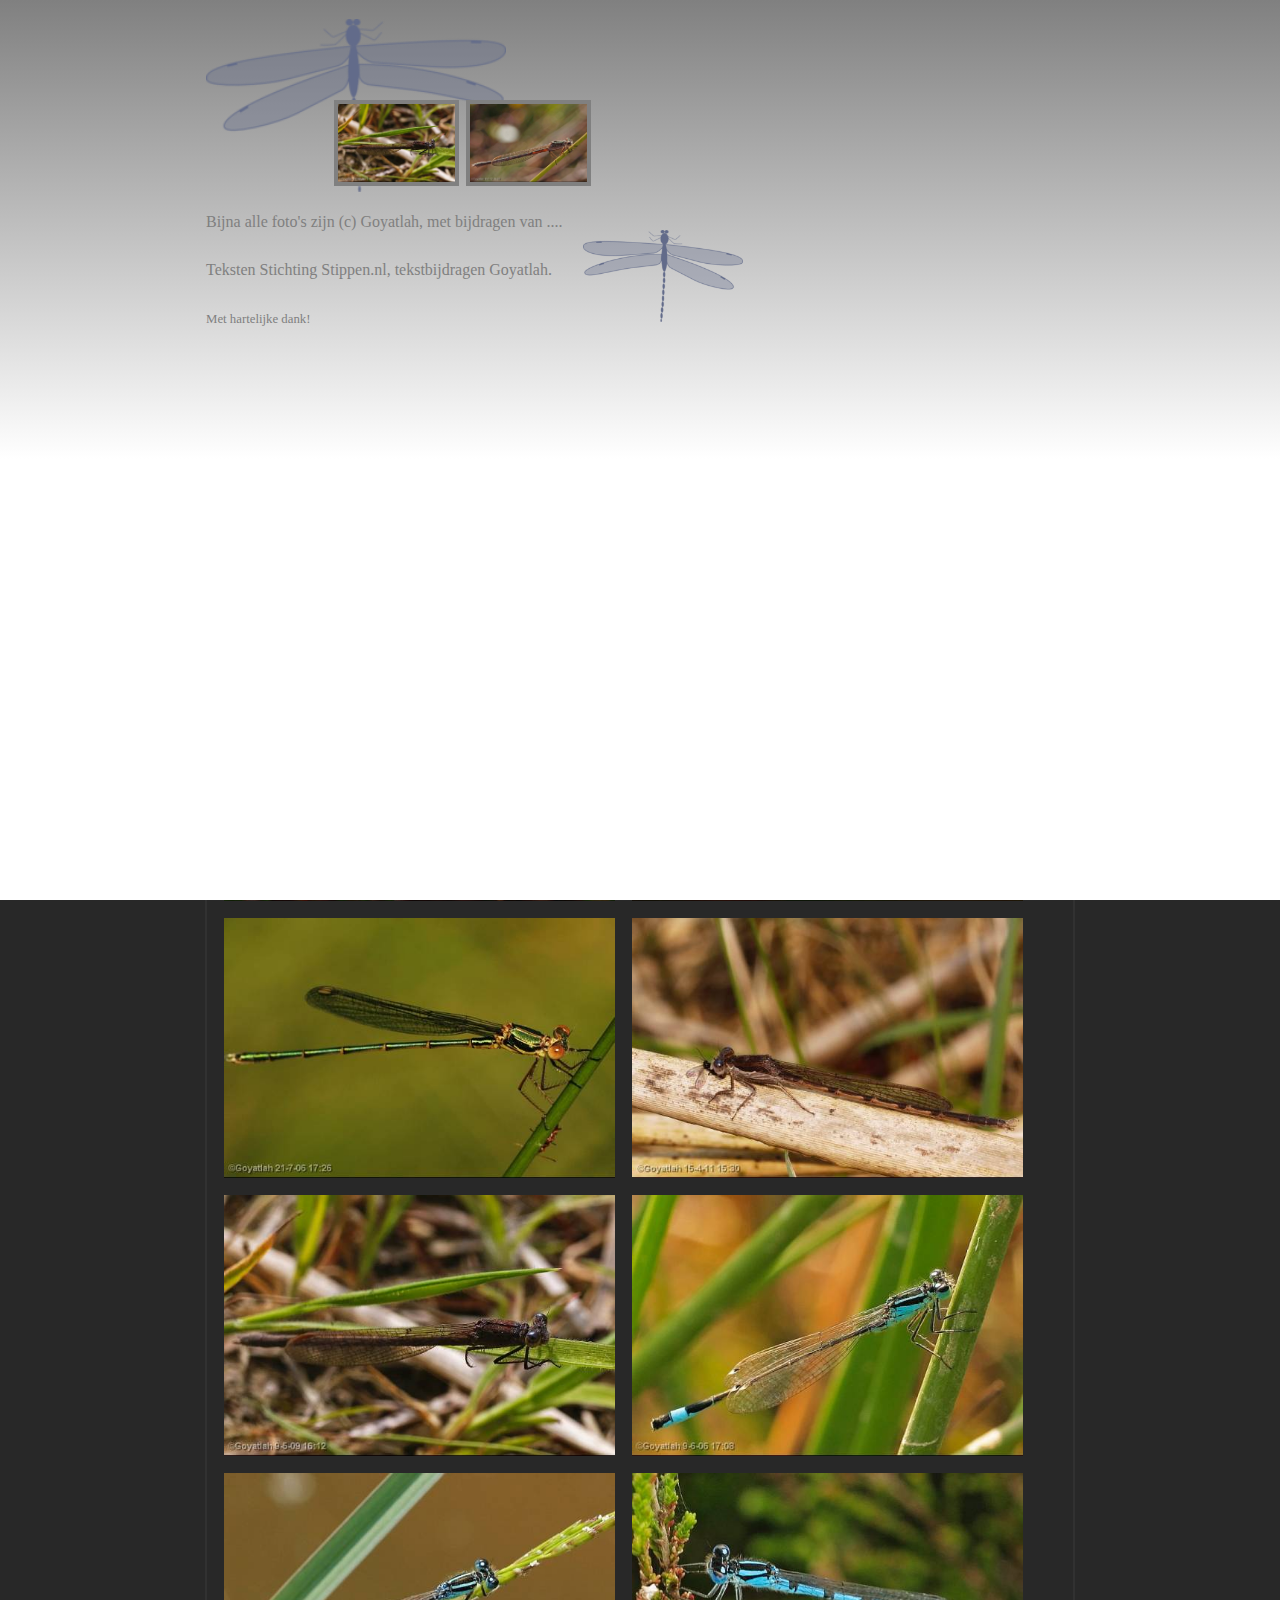
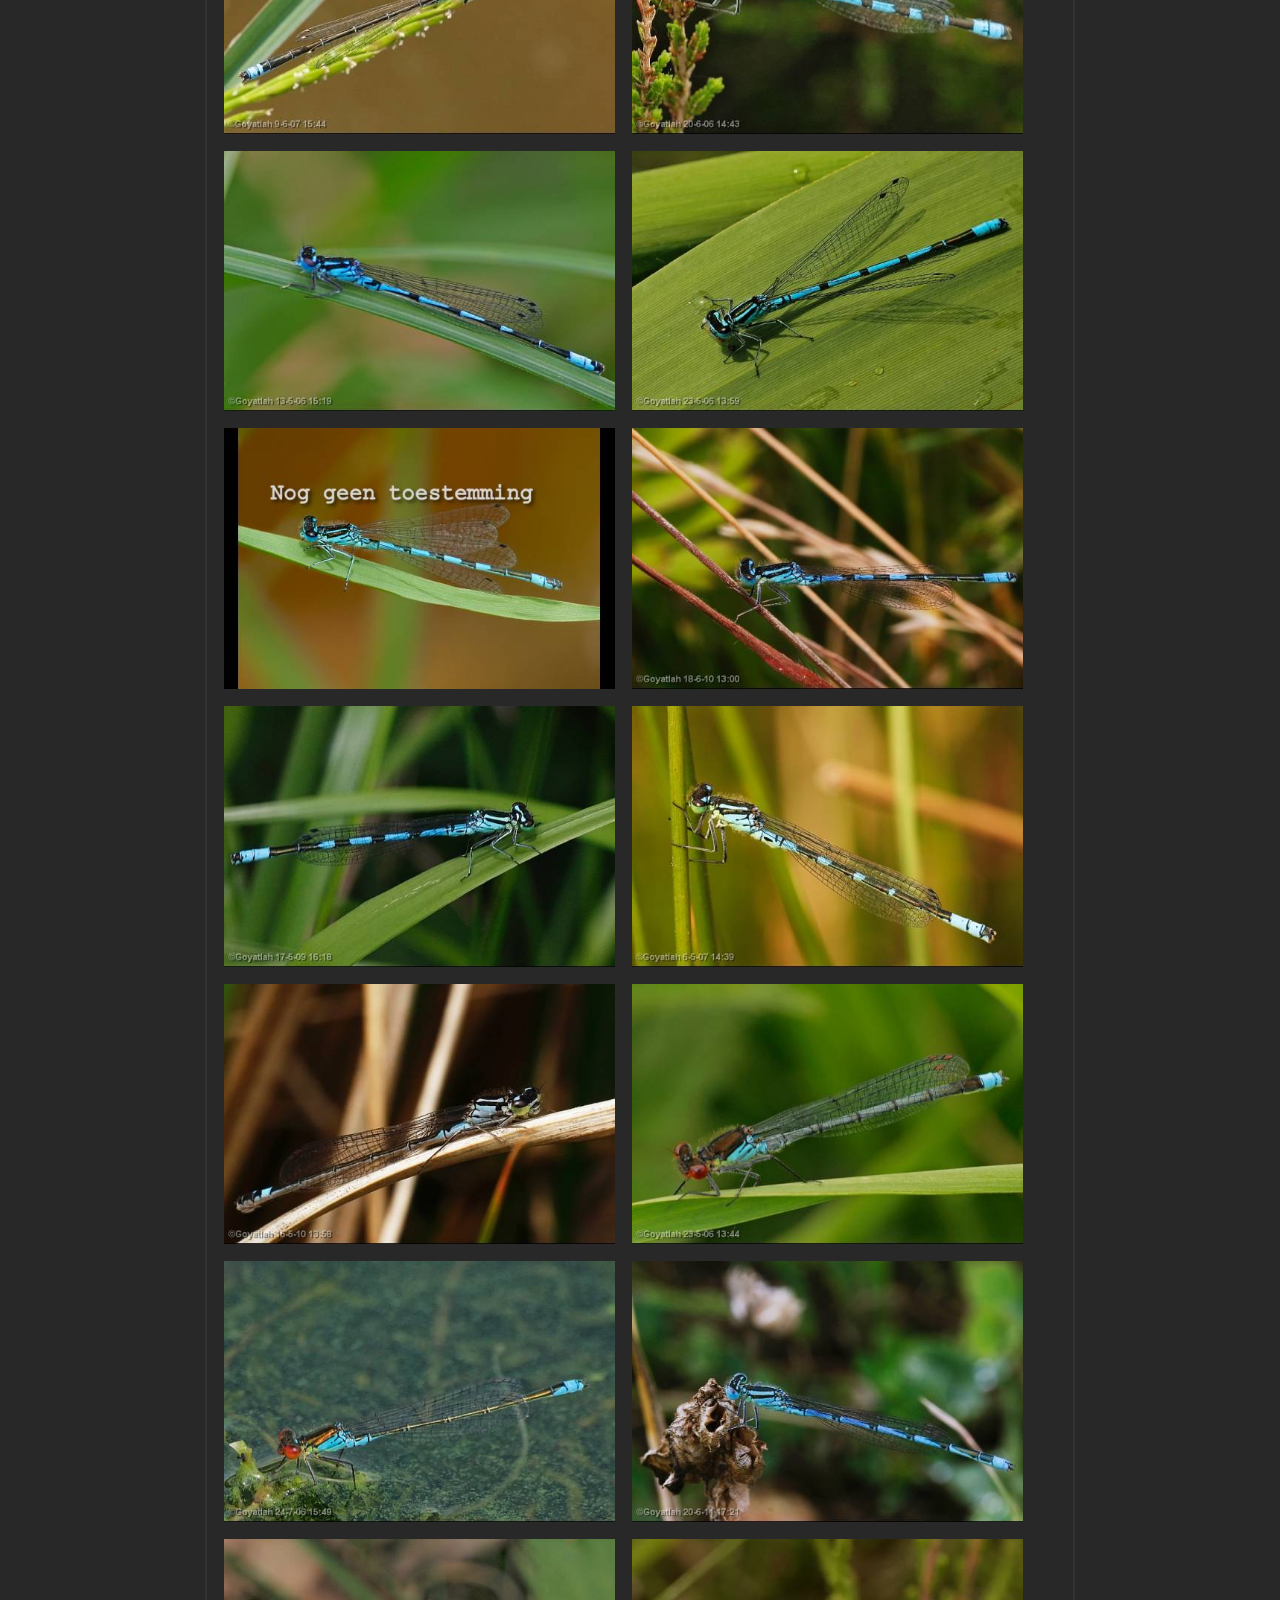
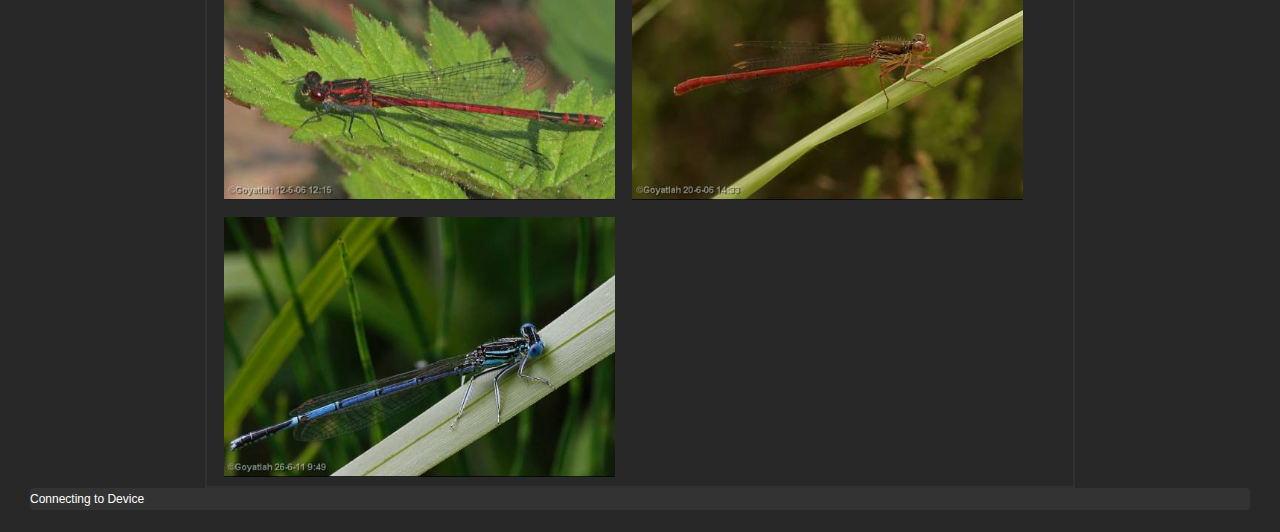
==== platforms/browser/www/index.html @ ae899f51 "Initial commit" ====
<!DOCTYPE html>
<html>
   <head>
      <meta charset="utf-8" />
      <meta name="format-detection" content="telephone=no" />
      <meta name="msapplication-tap-highlight" content="no" />
      <meta name="viewport" content="user-scalable=no, initial-scale=1, maximum-scale=1, minimum-scale=1, width=device-width" />
      <!-- This is a wide open CSP declaration. To lock this down for production, see below. -->
      <!--meta http-equiv="Content-Security-Policy" content="default-src * 'unsafe-inline'; style-src 'self' 'unsafe-inline'; media-src *" / -->
      <meta http-equiv="Content-Security-Policy" content="default-src * 'unsafe-inline' gap: ws: https://ssl.gstatic.com;style-src 'self' 'unsafe-inline' data: blob:;media-src *;img-src * 'self' data: content:;script-src * 'unsafe-inline' 'unsafe-eval' data: blob:;">
      <!-- Good default declaration:
         * gap: is required only on iOS (when using UIWebView) and is needed for JS->native communication
         * https://ssl.gstatic.com is required only on Android and is needed for TalkBack to function properly
         * Disables use of eval() and inline scripts in order to mitigate risk of XSS vulnerabilities. To change this:
             * Enable inline JS: add 'unsafe-inline' to default-src
             * Enable eval(): add 'unsafe-eval' to default-src
         * Create your own at http://cspisawesome.com
         -->
      <!-- <meta http-equiv="Content-Security-Policy" content="default-src 'self' data: gap: 'unsafe-inline' https://ssl.gstatic.com; style-src 'self' 'unsafe-inline'; media-src *" /> -->
      <link rel="stylesheet" type="text/css" href="css/index.css" />
      <link rel="stylesheet" type="text/css" href="css/W3.css" />
      <script type="text/javascript" src="js/datajuffer.js"></script>
      <title>Libellen 1: waterjuffers</title>
      <style>
         .centered {
         position: fixed;
         top: 50%;
         left: 50%;
         transform: translate(-50%, -50%);
         }
         .footer {
         position: fixed;
         left: 0;
         bottom: 0;
         width: 100%;
         background-color: gray;
         color: white;
         text-align: center;
         }
         .tekst {
         font-family: georgia;
         font-size : 10pt;
         font-variant: normal;
         text-transform: none;
         }
         .3IMG {max-width:300px;}
         .splash {
         background-color:gray;
         background-image:linear-gradient(top, gray 0%, white 100%);
         background-image:-webkit-linear-gradient(top, gray 0%, white 100%);
         background-image:-ms-linear-gradient(top, gray 0%, white 100%);
         background-image:-webkit-gradient(
         linear,
         left top,
         left bottom,
         color-stop(0, gray),
         color-stop(0.51, white)
         );
         background-attachment:fixed;
         }
         .somestyle1 {
         background-color:gray;
         background-image:linear-gradient(top, black 0%, white 30%);
         background-image:-webkit-linear-gradient(top, black 0%, white 30%);
         background-image:-ms-linear-gradient(top, black 0%, white 30%);
         background-image:-webkit-gradient(
         linear,
         left top,
         left bottom,
         color-stop(0, #303030),
         color-stop(0.96, gray)
         );
         }
         //IMG {max-width:255px;}
         //BODY {background-color:#606060!important; }
		 .w3-container {padding-bottom:4px;}
		 .tekst1 {font-size:160%}
		 .tekst2 {font-size:140%}
		 .naam {font-size:120%}
		 .w3-light-blue { background-color: #777777!important; }
		 .w3-pale-red { background-color: #999999!important; }

      </style>
      <!-- ============================================================================================== -->
      <script type="text/javascript">
         <!--
         
         //aantal fotos =
         
         var tal=26 ;
         
         
  var thearray=[];  //herhaald in showar()
  for (a=1;a<tal;a++) {
				 thearray.push(a);
			 }
         
         var s1=0,s2=0;s3=0;s4=0;
		 var p1=0;p2=0;p3=0;p4=0;p5=0;p6=0;p7=0;
         
         var side=1;
         var cur=0;


		    var soortjufb=[];
			var soortjuft=[];


// waar begint een soort en hoeveel zijn er:			
soortjufb[1]=12;soortjuft[1]=9;  //blauw
soortjufb[2]=3;soortjuft[2]=5;   //pantser
soortjufb[3]=23;soortjuft[3]=2;   //rood
soortjufb[4]=10;soortjuft[4]=2;   //gras
soortjufb[5]=25;soortjuft[5]=1;  //breed
soortjufb[6]=1;soortjuft[6]=2;    //beek
soortjufb[7]=8;soortjuft[7]=2;   //winter
soortjufb[8]=20;soortjuft[8]=2;  //roodoog

//biotopen:
var bios=[];
bios[1]=[4,5,6]
bios[2]=[1,5,7]
bios[3]=[11,12,13,14,15,16]

/*
var bionaam=[];
bionaam[1]="Beken en Rivieren"
bionaam[2]="Plassen, Poelen, Vijvers, Meren"
bionaam[3]="Vennen, Hoogveen"
*/
/*
var biotekst=[];
biotekst[1]="Langzaam of snelstromend water, rivieren, beken<br>Natuurlijke stromende wateren hebben in bochten stukken met langzamer en sneller stromend water. Vooral in die bochten vindt u deze soorten. "
biotekst[2]="Stilstaand water, diepe meren of tijdelijke plassen. Verschillende soorten oeverbegroeing, dat alles betaalt mede welke soorten u aantreft."
biotekst[3]="In de zure wateren in vennen van het hoogveen, nog op weinige plekken in Nederland te vinden, komen een aantal daardoor voor ons zeldzame juffers voor."
*/

function y2k(number) { return (number < 1000) ? number + 1900 : number; }

function getWeek(year,month,day) {
    var when = new Date(year,month,day);
    var newYear = new Date(year,0,1);
    var offset = 7 + 1 - newYear.getDay();
    if (offset == 8) offset = 1;
    var daynum = ((Date.UTC(y2k(year),when.getMonth(),when.getDate(),0,0,0) - Date.UTC(y2k(year),0,1,0,0,0)) /1000/60/60/24) + 1;
    var weeknum = Math.floor((daynum-offset+7)/7);
    if (weeknum == 0) {
        year--;
        var prevNewYear = new Date(year,0,1);
        var prevOffset = 7 + 1 - prevNewYear.getDay();
        if (prevOffset == 2 || prevOffset == 8) weeknum = 53; else weeknum = 52;
    }
    return weeknum;
}

var now = new Date();
var wn= getWeek(y2k(now.getYear()),now.getMonth(),now.getDate());
var wn1=wn;
         
         function flip() {
         	//document.getElementById('hier').innerHTML=side
         	
         	if (side==1) {plus="b"} else {plus=""}
         		for (i=1;i<tal ;i++ )
         		{
         				f=juffers[i].foto;
         				//f=i;
         				document.getElementById('img'+i).src="img/waterjufferstbgroot"+plus+f+".jpg"; 
         			
         		}
         		document.getElementById('icon').src="img/duck"+plus+".png"
         
         	
         	document.getElementById('knop1').focus();
			if (side==0) {document.getElementById('knopw').innerHTML="M / v "}
			else {document.getElementById('knopw').innerHTML="m / V "}
         	if (side==1) {side=0} else {side=1}
			
         	}
         
         
         	
         // Script to open and close sidebar
         function w3_open() {
             document.getElementById("mySidebar").style.display = "block";
             document.getElementById("myOverlay").style.display = "block";
         	s4=1;
         	
         }
          
         function w3_close() {
             document.getElementById("mySidebar").style.display = "none";
             document.getElementById("myOverlay").style.display = "none";
         	s4=0;
         }

		 function closeall() {
			 closeme(1)
			 closeme(2)
			 closeme(3)
			 w3_close()
			 document.getElementById('newpage3').style.display='none'
			 document.getElementById('newpage2').style.display='none'
			 document.getElementById('newpage1').style.display='none'
			 thearray=[];
			 for (a=1;a<tal;a++) {
				 thearray.push(a);
			 }

		 }
         
         function previous() {
         	a=cur-1
         	
         	if (a>-1) 	{show(a)}
			//document.getElementById('knop').focus();

         }
         function next() {
         	a=cur+1
         	
         	if (a<(thearray.length)) 	{show(a)}
			//document.getElementById('knop').focus();

         }
         
         function MorV(a,b) {
         	n=juffers[a].MV;
         	if (n=="V") {
         		if (b=="b") 
         		{return ("&female;");}
         		else
         		{return ("&male;");}
         	}
         	if (n=="MV") {
         		if (b=="b") 
         		{return ("&male;&&female;");}
         		else
         		{return ("&male;");}
         	}
         	return (" ");
         
         }
         function preshow(a) {
			 //document.getElementById('newpage3').style.display='none'
			 //document.getElementById('newpage2').style.display='none'
			 //document.getElementById('newpage1').style.display='none'
			 //alert (a.alt)
			 for (i=0;i<thearray.length;i++) {
				 if (thearray[i]==a.alt) {
					 found=i;
				 }
			 }
			
			 show(found);
		 }

		 function showar(a) {
			 thearray=[];
			 for (i=1;i<tal;i++) {
				 thearray.push(i);
			 }
			 show (a-1)
		 }
         function show(b) {
         			cur=b;
					a=thearray[b];
					tala=thearray.length;
         			if (side==1) {plus=""} else {plus="b"}
         			f=juffers[a].foto;
         			//f=a;
         			document.getElementById('foto').src="img/waterjufferstbgroot"+plus+f+".jpg";
         			document.getElementById('flip').style.visibility='visible';
         			document.getElementById('naam').innerHTML=juffers[a].naam;
         			document.getElementById('extranaam').innerHTML=juffers[a].extranaam;
         			document.getElementById('familie').innerHTML=juffers[a].familie;
         			document.getElementById('tekst').innerHTML=juffers[a].tekst;
					document.getElementById('achterlijf').style.display='none'

					//document.getElementById('naam').innerHTML += thearray + " -- " + cur

					var bio="";
					if (juffers[a].biotoop.indexOf("A")>-1) bio +=", vijver, poel, meer ";
         			if (juffers[a].biotoop.indexOf("B")>-1) bio +=", rivier ";
					if (juffers[a].biotoop.indexOf("C")>-1) bio +=", beek ";
					if (juffers[a].biotoop.indexOf("D")>-1) bio +=", ven, veen ";
					if (juffers[a].biotoop.indexOf("E")>-1) bio +=", open water ";
					if (juffers[a].biotoop.indexOf("F")>-1) bio +=", drijvende bladeren ";
					if (juffers[a].biotoop.indexOf("G")>-1) bio +=", riet, biezen ";
					if (juffers[a].biotoop.indexOf("H")>-1) bio +=", ondergelopen vegetatie ";
					if (juffers[a].biotoop.indexOf("I")>-1) bio +=", moeras ";
					if (juffers[a].biotoop.indexOf("J")>-1) bio +=", veenmoeras ";

					if (bio.charAt(0) == ',') bio=bio.substr(1)
					bio= "Habitat: " + bio;

					document.getElementById('biotoop').innerHTML=bio;

					if (juffers[a].familie.indexOf("Waterjuffers")>-1) {
						document.getElementById('achterlijf').style.display='block'
					}
         
         			document.getElementById('copy').innerHTML="";
         			xr=juffers[a].copyright1;
         			document.getElementById("sex").innerHTML=MorV(a,plus);
         			
         			 if (plus=="b") {xr=juffers[a].copright2;}
         
         			if (xr) {document.getElementById('copy').innerHTML="foto &copy; "+xr;}
         
         
         			document.getElementById('extratekst').innerHTML=juffers[a].extratekst;
         			//document.getElementById('next').setAttribute('style', 'color:black !important');
         			//document.getElementById('previous').setAttribute('style', 'color:black !important');
					document.getElementById('next').disabled=false;
         			document.getElementById('previous').disabled=false;

         			if (b==(tala-1)) {
         				//document.getElementById('next').setAttribute('style', 'color:#e0e0e0 !important');
						document.getElementById('next').setAttribute('disabled', 'true');
         			}
         			if (b==0) {
         				//document.getElementById('previous').setAttribute('style', 'color:#e0e0e0 !important');
						document.getElementById('previous').setAttribute('disabled', 'true');
         			}
         
         			document.getElementById('id01').style.display='block'
         			document.getElementById('knop').focus();



					//--- canvas
					w0=(juffers[a].vanweek - 13) * 4
					
					w1=(juffers[a].totweek - 13) * 4

					//document.getElementById('naam').innerHTML=juffers[a].naam+" / " + juffers[a].vanweek + " - " + juffers[a].totweek
					
					l2=w1-w0
					c2 = (l2/2) +w0

					l3=l2-((l2/100)*50)  //l3=l2-50%

					var c = document.getElementById("myCanvas");
					var ctx = c.getContext("2d");
					ctx.clearRect(0, 0, 144,14);


					

					var grd = ctx.createRadialGradient(c2,7,1,c2,7,l3);
					grd.addColorStop(0,"green");
					grd.addColorStop(1,"white");

					
					//ctx.fillStyle='blue'

					//ctx.fillRect(w0,0,l2,7);
					ctx.fillStyle=grd
					ctx.fillRect(w0,1,l2,12);

					ctx.fillStyle='black'

					
					var m="MAMJJASON";
					o=0
					for (i=4;i<144;i+=16) {
						x=m[o];
						o++;
						
					ctx.fillText(x,i,10);	

					}

					//----
         			s1=1;
         }
         
         function flipme() {
         			b=cur
					a=thearray[b]
         			flip();
         			f=juffers[a].foto;
         			//f=a;
         			if (side==1) {plus=""} else {plus="b"}
         			document.getElementById('foto').src="img/waterjufferstbgroot"+plus+f+".jpg";
         			
         			document.getElementById('copy').innerHTML="";
         			x=juffers[a].copyright1;
         			document.getElementById("sex").innerHTML=MorV(a,plus);
         			if (plus=="b") {x=juffers[a].copright2;}
         			if (x) {document.getElementById('copy').innerHTML="foto &copy; "+x;}
					if (side==1) {document.getElementById('flip').innerHTML="M / v "}
					else {document.getElementById('flip').innerHTML="m / V "}
         			document.getElementById('knop').focus();
         }
         function splashme() {
         
         
         
         
         	x=document.getElementById('splash');
         	// Code for Chrome, Safari and Opera
         	//x.addEventListener("webkitAnimationStart", myStartFunction);
         	//x.addEventListener("webkitAnimationEnd", myEndFunction);
         
         // Standard syntax
         	//x.addEventListener("animationstart", myStartFunction);
         	//x.addEventListener("animationend", myEndFunction);
         	x.style.display='block';
         	s5=1;
         	window.setTimeout(closeSplash, 4000);
         	//
         
         //document.getElementById('hier').innerHTML=document.getElementById('splash').getAttribute("display");
         
         
         	//
         }
         
         function myEndFunction() {
         document.getElementById('body').style.opacity=1;
         }
         function myStartFunction() {
         document.getElementById('body').style.opacity=0.85;
         }
         
		 function openswitch(a) {
			 document.getElementById('newpage1').style.display='none';p1=0;
			 document.getElementById('newpage2').style.display='none';p2=0;
			 if (a==1) {document.getElementById('newpage1').style.display='block';p1=1;}
			 if (a==2) {document.getElementById('newpage2').style.display='block';p2=1;}

		 }
         function openme(a) {
			 p=a-10;
         	if (a==1) {document.getElementById('id01').style.display='block';s1=1;}
         	if (a==2) {document.getElementById('id02').style.display='block';s2=1;}
         	if (a==3) {document.getElementById('id03').style.display='block';s3=1;}
         	if (a==5) {document.getElementById('splash').style.display='block';s5=1;}
			if (p==1) {document.getElementById('newpage1').style.display='block';p1=1;}
			if (p==2) {document.getElementById('newpage2').style.display='block';p2=1;}
			if (p==3) {document.getElementById('newpage3').style.display='block';p3=1;}
			if (p==4) {document.getElementById('newpage4').style.display='block';p4=1;}
			if (p==5) {document.getElementById('newpage5').style.display='block';p5=1;}
			if (p==6) {document.getElementById('newpage6').style.display='block';p6=1;}
			if (p==7) {document.getElementById('newpage7').style.display='block';p7=1;}
         	
         }
         function closeme(a) {
			 p=a-10;
         	if (a==1) {document.getElementById('id01').style.display='none';s1=0;}
         	if (a==2) {document.getElementById('id02').style.display='none';s2=0;}
         	if (a==3) {document.getElementById('id03').style.display='none';s3=0;}
         	if (a==5) {document.getElementById('splash').style.display='none';s5=0;}
         	if (p==1) {document.getElementById('newpage1').style.display='none';p1=0;}
			if (p==2) {document.getElementById('newpage2').style.display='none';p2=0;}
			if (p==3) {document.getElementById('newpage3').style.display='none';p3=0;}
			if (p==4) {document.getElementById('newpage4').style.display='none';p4=0;}
			if (p==5) {document.getElementById('newpage5').style.display='none';p5=0;}
			if (p==6) {document.getElementById('newpage6').style.display='none';p6=0;}
			if (p==7) {document.getElementById('newpage7').style.display='none';p7=0;}

         }
         function closeSplash() {
         	//alert('ja hoor');
         	document.getElementById('splash').style.display='none';
         	//document.getElementById('deviceready').style.display='none';
         	s5=0;
         }


		function saveMe(a) {
			localStorage.setItem('someSetting', a);
		}
		function showsoort(a) {
			thearray=[];
			//document.getElementById('newpage2').style.display='none';
			document.getElementById('titelS').innerHTML=groepen[a].naam //+ " nummer" + a + " beg "+soortjufb[a] + " tal "+ soortjuft[a];
			document.getElementById('tekstS').innerHTML=groepen[a].tekst
			document.getElementById('tekstS1').innerHTML=groepen[a].extratekst
			for (p=1;p<27;p++) {
				document.getElementById("plaatje"+p).src=""
				document.getElementById("plaatje"+p).style.visibility="hidden"
				document.getElementById("naam"+p).innerHTML=""
			}
			for (p=1;p<=soortjuft[a];p++) {
				n=p+soortjufb[a]-1;
				document.getElementById("plaatje"+p).style.visibility="visible"
				document.getElementById("plaatje"+p).src="img/waterjufferstbgroot"+n+".jpg"
				document.getElementById("plaatje"+p).alt=n;
				document.getElementById("naam"+p).innerHTML=juffers[n].naam
				thearray.push(n);
			}

			
			openme(13);


		}

		function doen1(item,index) {
				ind=index+1;
				document.getElementById("plaatje"+ind).style.visibility="visible"
				document.getElementById("plaatje"+ind).src="img/waterjufferstbgroot"+item+".jpg"
				document.getElementById("plaatje"+ind).alt=item;
				document.getElementById("naam"+ind).innerHTML=juffers[item].naam

		}

		function showbio(a) {
			thearray=[];
			if (a=='J') a='I'; //een moeras is een moeras
			//document.getElementById('newpage5').style.display='none';


			if (a=="A") {bionaam="Vijvers, Poelen, Meren";
						biotekst="Allerlei stilstaand water";
						biotekst1="";}
			if (a=="B") {bionaam="Rivieren";
						biotekst="Brede, langzaam stromende wateren";
						biotekst1="";}
			if (a=="C") {bionaam="Beken";
						biotekst="(Snel) stromende, smalle, ondiepe waters";
						biotekst1="";}
			if (a=="F") {bionaam="Drijvende bladeren";
						biotekst="Grote, drijvende planten op het water";
						biotekst1="";}
			if (a=="D") {bionaam="Vennen en venen";
						biotekst="Meer of minder zure waters";
						biotekst1="";}
			
			if (a=="G") {bionaam="Riet";
						biotekst="Oevers en wateren begroeid met riet of biezen";
						biotekst1="";}
			if (a=="H") {bionaam="Ondergelopen vegetatie";
						biotekst="Tijdelijk ondergelopen gebieden";
						biotekst1="";}
			if (a=="I") {bionaam="Moeras";
						biotekst="Zoet watermoerassen of zure veenmoerassen";
						biotekst1="";}


			document.getElementById('titelS').innerHTML=bionaam //+ " nummer" + a + " beg "+soortjufb[a] + " tal "+ soortjuft[a];
			document.getElementById('tekstS').innerHTML=biotekst
			document.getElementById('tekstS1').innerHTML=biotekst1
			for (p=1;p<27;p++) {
				document.getElementById("plaatje"+p).src=""
				document.getElementById("plaatje"+p).style.visibility="hidden"
				document.getElementById("naam"+p).innerHTML=""
			}
			p=1;
			for (i=1;i<25;i++) {
				if (juffers[i].biotoop.indexOf(a)>-1) {
					document.getElementById("plaatje"+p).style.visibility="visible"
					document.getElementById("plaatje"+p).src="img/waterjufferstbgroot"+i+".jpg"
					document.getElementById("plaatje"+p).alt=i;
						document.getElementById("naam"+p).innerHTML=juffers[i].naam
						thearray.push(i);
						p++;
						//if (p>10) p=10;
				}
			}

			

			//document.getElementById('newpage3').style.display='block';
			openme(13);

		}

		function showvlieg(a) {

			
			thearray=[];
			wn1=wn1+a;
			week=wn1;
			if (a==0) week=wn;

			document.getElementById('titelS').innerHTML="VLIEGTIJDEN";
			document.getElementById('tekstS').innerHTML="<h4>Welke juffers vliegen in week " + week +"?</h4><br>Vliegtijden kunnen enorm vari&euml;ren afhankelijk van het weer, dit zijn gemiddelden.";

			week1=week;
			week2=week;
			if (a==6) { //lente
				week1=9
				week2=21
				document.getElementById('tekstS').innerHTML="<h4>Welke juffers vliegen in de lente?</h4><br>Vliegtijden kunnen enorm vari&euml;ren afhankelijk van het weer, dit zijn gemiddelden.";
			}
			if (a==7) { //zomer
				week1=25
				week2=37
				document.getElementById('tekstS').innerHTML="<h4>Welke juffers vliegen in de zomer?</h4><br>Vliegtijden kunnen enorm vari&euml;ren afhankelijk van het weer, dit zijn gemiddelden.";
			}
			if (a==8) { //herfst
				week1=40
				week2=48
				document.getElementById('tekstS').innerHTML="<h4>Welke juffers vliegen in de herfst?</h4><br>Vliegtijden kunnen enorm vari&euml;ren afhankelijk van het weer, dit zijn gemiddelden.";
			}

			
			for (p=1;p<27;p++) {
				document.getElementById("plaatje"+p).src=""
				document.getElementById("plaatje"+p).style.visibility="hidden"
				document.getElementById("naam"+p).innerHTML=""
			}
			p=1;
			openme(13);
			p=1;
			for (i=1;i<25;i++) {
				//document.getElementById('titelS').innerHTML+=juffers[i].vanweek + "-" + p + "/"
				if (juffers[i].vanweek <= week2) {
					
					if (juffers[i].totweek >= week1) {
						document.getElementById("plaatje"+p).style.visibility="visible"
						document.getElementById("plaatje"+p).src="img/waterjufferstbgroot"+i+".jpg"
						document.getElementById("naam"+p).innerHTML=juffers[i].naam 
						document.getElementById("plaatje"+p).alt=i;
						thearray.push(i);
						p++;
						//if (p>10) p=10;

				}
			}

		}
		openme(13);
		}

         //-->
      </script>
   </head>
   <body id=body class="ww3-light-grey w3-content somestyle" style="max-width:1600px;background-color:#282828!important" onload=splashme()>
      <!-- Sidebar/menu -->
      <nav class="w3-sidebar w3-collapse w3-white w3-animate-left" style="z-index:3;width:300px;" id="mySidebar">
         <br>
         <div class="w3-container">
            <a href="#" onclick="w3_close()" style='text-decoration:none' class="w34-hide-large w3-right w3-large w3-padding w3-hover-grey" title="close menu"><img src="img/kruis.png" width="35" height="35" border="0" alt="">
            </a>
            <img src="img/duck.png" style="width:20%;" class="w3-round"><br><br>
            <h4><b>Stichting Stippen.nl</b></h4>
            
          
         <!--     -->

		<div class="w3-container" onclick=openme(2) >

		<button class="w3-button w3-white w3-border w3-border-red w3-round-large" style="width:230px">Over de App</button>


         </div>
		 



		<div class="w3-container" onclick=openme(11) >

		<button id=deze class="w3-button w3-white w3-border w3-border-red w3-round-large" style="width:230px">Hoofdindeling <input type=radio name=keus style='float:right' value="1" id=radio1 onclick=saveMe(1)></button>

         </div>
		 <div class="w3-container" onclick=openme(12) >

		<button class="w3-button w3-white w3-border w3-border-red w3-round-large" style="width:230px">Indeling als tekst <input type=radio name=keus style='float:right' value="2" id=radio2 onclick=saveMe(2)></button>


         </div>

		  <div class="w3-container" onclick=closeall() >

		<button class="w3-button w3-white w3-border w3-border-red w3-round-large" style="width:230px">Fotos van alle juffers <input type=radio name=keus style='float:right' value="3" id=radio3 onclick=saveMe(3)></button>


         </div>

		  <div class="w3-container" onclick=openme(14) >

		<button class="w3-button w3-white w3-border w3-border-red w3-round-large" style="width:230px">Achterlijftekening<br> Blauwe waterjuffers <input type=radio name=keus id=radio4 style='float:right' value="4" onclick=saveMe(4)></button>


         </div>

		 <div class="w3-container" onclick=openme(15)>

		<button class="w3-button w3-white w3-border w3-border-red w3-round-large" style="width:230px">Biotoop<br><small>Waar vind ik deze juffers</small><input type=radio name=keus id=radio4 style='float:right' value="5" onclick=saveMe(5)></button>


         </div>

		  <div class="w3-container" onclick=openme(16)>

		<button class="w3-button w3-white w3-border w3-border-red w3-round-large" style="width:230px">Vliegtijd<br><small>Wanneer vliegen deze juffers</small><input type=radio name=keus id=radio4 style='float:right' value="6" onclick=saveMe(6)></button>


         </div>


		 <div class="w3-container" onclick="window.plugins.socialsharing.share('Ik vond een leuke eenden- en ganzenapp, iets voor jou?', 'Eenden, ganzen en zwanen', 'http://www.stipnet.nl/apps/mallardhi.jpg', 'https://play.google.com/store/apps/details?id=nl.stippen.eendvogels')">
         <button class="w3-button w3-white w3-border w3-border-red w3-round-large" style="width:230px">Deel deze App</button>
		 </div><br>

         <br>
         <!--     -->
         <br>
		 <small><input type=radio checked=checked name=not> = Start de App op met deze pagina.<br><i> Wanneer u kort op het rondje klikt, zal deze app de volgende keer met de bijbehorende rubriek opstarten.</i></small>
         <i>
            <div id=version style='font-size:8pt;padding:10px;color:gray'></div>
         </i>
         <!-- div class="w3-bar-block">
            <a href="#portfolio" onclick="w3_close()" class="w3-bar-item w3-button w3-padding w3-text-teal">Vlinders in de Tuin</a> 
            
            <a href="#contact" onclick="w3_close()" class="w3-bar-item w3-button w3-padding w3-text-teal">CONTACT</a>
            </div -->
         <!-- div class="w3-panel w3-large">
            <i class="fa fa-facebook-official w3-hover-opacity"></i>
            <i class="fa fa-instagram w3-hover-opacity"></i>
            <i class="fa fa-snapchat w3-hover-opacity"></i>
            <i class="fa fa-pinterest-p w3-hover-opacity"></i>
            <i class="fa fa-twitter w3-hover-opacity"></i>
            <i class="fa fa-linkedin w3-hover-opacity"></i>
            </div -->
      </nav>
      <!-- Overlay effect when opening sidebar on small screens -->
      <div class="w3-overlay w34-hide-large w3-animate-opacity" onclick="w3_close()" style="cursor:pointer" title="close side menu" id="myOverlay"></div>
      <!-- !PAGE CONTENT! -->
      <div class="ww3-main" style="margin-left:auto;margin-right:auto;max-width:870px;border:2px solid #313131">
         <!-- Header -->
         <header id="portfolio">
            <a href="#" ><img id=icon src="img/duck.png" style="widtht:14%;max-width:60px;padding-right:10px;padding-top:12px" class="w3-circle w3-right sw3-margin w34-hide-large sw3-hover-opacity" style="box-shadow: 2px 2px 4px #000000;" onclick=flip()></a>
            <span class="w3-button w34-hide-large w3-xxlarge " onclick="w3_open()"> &equiv; <b id=hier style="font-size:12pt;color:#909090;font-family:'Arial Black', Gadget, serif">&nbsp;&nbsp;&nbsp;Libellen I: waterjuffers</b></span>
            <div class="w3-container">
               <b id=hier1></b>
               <!-- div class="w3-section w3-bottombar w3-padding-16">
                  <span class="w3-margin-right">Filter:</span> 
                  <button class="w3-button w3-black">ALL</button>
                  <button class="w3-button w3-white"><i class="fa fa-diamond w3-margin-right"></i>Design</button>
                  <button class="w3-button w3-white w3-hide-small"><i class="fa fa-photo w3-margin-right"></i>Photos</button>
                  <button class="w3-button w3-white w3-hide-small"><i class="fa fa-map-pin w3-margin-right"></i>Art</button>
                  </div -->
            </div>
         </header>
         <!-- First Photo Grid-->
         <div class="w3-row-padding" id="row1">
            <div class="w3-cell" style="float:left;width:48%;padding:1%">
               <img src="img/waterjufferstbgroot1.jpg" onclick="showar(1)" id="img1" style="width:100%">
            </div>
            <div class="w3-cell" style="float:left;width:48%;padding:1%">
               <img src="img/waterjufferstbgroot2.jpg" onclick="showar(2)" id="img2" style="width:100%">
            </div>
         </div>
         <div class="w3-row-padding" id="row2">
            <div class="w3-cell" style="float:left;width:48%;padding:1%">
               <img src="img/waterjufferstbgroot3.jpg" onclick="showar(3)" id="img3" style="width:100%">
            </div>
            <div class="w3-cell" style="float:left;width:48%;padding:1%">
               <img src="img/waterjufferstbgroot4.jpg" onclick="showar(4)" id="img4" style="width:100%">
            </div>
         </div>
         <div class="w3-row-padding" id="row3">
            <div class="w3-cell" style="float:left;width:48%;padding:1%">
               <img src="img/waterjufferstbgroot5.jpg" onclick="showar(5)" id="img5" style="width:100%">
            </div>
            <div class="w3-cell" style="float:left;width:48%;padding:1%">
               <img src="img/waterjufferstbgroot6.jpg" onclick="showar(6)" id="img6" style="width:100%">
            </div>
         </div>
         <div class="w3-row-padding" id="row3">
            <div class="w3-cell" style="float:left;width:48%;padding:1%">
               <img src="img/waterjufferstbgroot7.jpg" onclick="showar(7)" id="img7" style="width:100%">
            </div>
            <div class="w3-cell" style="float:left;width:48%;padding:1%">
               <img src="img/waterjufferstbgroot8.jpg" onclick="showar(8)" id="img8" style="width:100%">
            </div>
         </div>
         <div class="w3-row-padding" id="row4">
            <div class="w3-cell" style="float:left;width:48%;padding:1%">
               <img src="img/waterjufferstbgroot9.jpg" onclick="showar(9)" id="img9" style="width:100%">
            </div>
            <div class="w3-cell" style="float:left;width:48%;padding:1%">
               <img src="img/waterjufferstbgroot10.jpg" onclick="showar(10)" id="img10" style="width:100%">
            </div>
         </div>
         <div class="w3-row-padding" id="row5">
            <div class="w3-cell" style="float:left;width:48%;padding:1%">
               <img src="img/waterjufferstbgroot11.jpg" onclick="showar(11)" id="img11" style="width:100%">
            </div>
            <div class="w3-cell" style="float:left;width:48%;padding:1%">
               <img src="img/waterjufferstbgroot12.jpg" onclick="showar(12)" id="img12" style="width:100%">
            </div>
         </div>
         <div class="w3-row-padding" id="row6">
            <div class="w3-cell" style="float:left;width:48%;padding:1%">
               <img src="img/waterjufferstbgroot13.jpg" onclick="showar(13)" id="img13" style="width:100%">
            </div>
            <div class="w3-cell" style="float:left;width:48%;padding:1%">
               <img src="img/waterjufferstbgroot14.jpg" onclick="showar(14)" id="img14" style="width:100%">
            </div>
         </div>
         <div class="w3-row-padding" id="row7">
            <div class="w3-cell" style="float:left;width:48%;padding:1%">
               <img src="img/waterjufferstbgroot15.jpg" onclick="showar(15)" id="img15" style="width:100%">
            </div>
            <div class="w3-cell" style="float:left;width:48%;padding:1%">
               <img src="img/waterjufferstbgroot16.jpg" onclick="showar(16)" id="img16" style="width:100%">
            </div>
         </div>
         <div class="w3-row-padding" id="row8">
            <div class="w3-cell" style="float:left;width:48%;padding:1%">
               <img src="img/waterjufferstbgroot17.jpg" onclick="showar(17)" id="img17" style="width:100%">
            </div>
            <div class="w3-cell" style="float:left;width:48%;padding:1%">
               <img src="img/waterjufferstbgroot18.jpg" onclick="showar(18)" id="img18" style="width:100%">
            </div>
         </div>
         <div class="w3-row-padding" id="row9">
            <div class="w3-cell" style="float:left;width:48%;padding:1%">
               <img src="img/waterjufferstbgroot19.jpg" onclick="showar(19)" id="img19" style="width:100%">
            </div>
            <div class="w3-cell" style="float:left;width:48%;padding:1%">
               <img src="img/waterjufferstbgroot20.jpg" onclick="showar(20)" id="img20" style="width:100%">
            </div>
         </div>
         <div class="w3-row-padding" id="row10">
            <div class="w3-cell" style="float:left;width:48%;padding:1%">
               <img src="img/waterjufferstbgroot21.jpg" onclick="showar(21)" id="img21" style="width:100%">
            </div>
            <div class="w3-cell" style="float:left;width:48%;padding:1%">
               <img src="img/waterjufferstbgroot22.jpg" onclick="showar(22)" id="img22" style="width:100%">
            </div>
         </div>
         <div class="w3-row-padding" id="row11">
            <div class="w3-cell" style="float:left;width:48%;padding:1%">
               <img src="img/waterjufferstbgroot23.jpg" onclick="showar(23)" id="img23" style="width:100%">
            </div>
            <div class="w3-cell" style="float:left;width:48%;padding:1%">
               <img src="img/waterjufferstbgroot24.jpg" onclick="showar(24)" id="img24" style="width:100%">
            </div>
         </div>
         <div class="w3-row-padding" id="row12">
            <div class="w3-cell" style="float:left;width:48%;padding:1%">
               <img src="img/waterjufferstbgroot25.jpg" onclick="showar(25)" id="img25" style="width:100%">
            </div>
            <!-- div class="w3-cell" style="float:left;width:48%;padding:1%">
               <img src="img/blauwewaterjuffers1.jpg" onclick="showar(0)" id="img26" style="width:100%">
            </div -->
         </div>
      </div>
      <div class="happ">
         <div id="deviceready" class="blink">
            <p class="event listening">Connecting to Device</p>
            <p class="event received">&copy; stichting Stippen.nl</p>
         </div>
         <div><img></div>
      </div>
      <div class=footer style='opacity: 0.9;border-width:4px 0 0 0;border-style:solid;border-color: #767676'>
         <button id="knopw" onclick=flip() class="w3-btn w3-round-xlarge w3-border w3-gray " style='outline:none!important'>M / v</button>
         <button id="knop1" style='width:1px;height:1px;opacity: 0.01;'> </button>
      </div>
      <!-- Trigger/Open the Modal -->
      <!-- The Modal -->
      <div id="id01" class="w3-modal w3-animate-zoom" style='z-index:6;padding-top:10px'>
         <div class="w3-modal-content" style=';min-height:100%!important'>
            <div class="w3-container" 
               class="w3-button w3-display-topright">
               <br>
               <img id=foto style='width:100%' >
               <div onclick="closeme(1)"  style='position:absolute;right:16px;top:20px;font-size:28pt;font-weight:500;color:white;text-shadow:2px 2px 8px #FFFFFF;' ><a  href=# id=knop style='text-decoration:none'><img src="img/kruis1.png" width="45" height="45" border="0" alt="" ></a></div>
               <div class=tekst style='min-height:100%'>
                  <b><span id=naam></span></b>&nbsp;&nbsp;<b><span id=sex style='font-weight:100;font-size:12pt'></span></b>&nbsp;&nbsp;
                  <i><span id=extranaam></span></i>&nbsp;&nbsp;
                  <span style='font-variant:small-caps' id=familie></span><br>
				  <div>
				  <br>
				   <i>
                     <small>
                        <span id=copy></span>&nbsp;&nbsp;&nbsp;
						<canvas id="myCanvas" width="144" height="14" style="border:1px solid #d3d3d3;">
						</canvas>
						
                     </small>
                  </i>
				  <br><br>
				  <button onclick=previous() 
                  class="w3-btn w3-round-xlarge w3-border w3-white" id=previous>Vorige</button>&nbsp;&nbsp;&nbsp;
               <button onclick=flipme() class="w3-btn w3-round-xlarge w3-border w3-white " id=flip>M / v</button>
               &nbsp;&nbsp;&nbsp;<button onclick=next() 
                  class="w3-btn w3-round-xlarge w3-border w3-white" id=next>Volgende</button>  <br>
				  </div>

                  <p id=tekst></p>
                  <p id=extratekst></p>
				  
					 <div id='achterlijf' style='display:none;float:right;'>Zie de <button onclick="openme(14)" style='display:inline-block;padding:2px;margin:0' class="w3-btn w3-round-xlarge w3-border w3-white " id=achterlijf>&nbsp;Achterlijftekening&nbsp;</button> voor de `streepjescode` van het achterlijf.<br><br></div>
                 <small>
                        <p id=biotoop></p>
                     </small><br><br>
               </div>
               
            </div>
         </div>
      </div>
      <!-- The Modal II -->
      <div id="id02" class="w3-modal" style='padding-top:10px;'>
         <div class="w3-modal-content" '>
            <div class="w3-container" 
               class="w3-button w3-display-topright">
               <br>
               <img id=foto style='max-width:100%' >
               <div onclick="closeme(2)"  style='position:absolute;right:10px;top:20px;font-size:28pt;font-weight:500;color:white;text-shadow:2px 2px 8px #FFFFFF;'><img src="img/kruis.png" width="45" height="45" border="0" alt=""></div>
               <div class=tekst style='font-size:12pt;'><img src="img/duck.png" style='float:right;padding:20px;max-width:160px'>
                   In deze App vindt u alle waterjuffers van Nederland.<br><br>
			Hoewel het onmogelijk is om alle vari&euml;teiten, afwijkingen en levensfases hier te tonen, hopen we dat u tenminste de groep vindt waarin de juffer hoort, en mogelijk de soort.<br><br>
			Voor sommige moeilijker gevallen verwijzen wij graag naar de website van <a onclick="window.open('http://www.libellen.goyatlah.nl');" style='text-decoration:underline'>Goyatlah</a>.
            <br><br>
                  Deze App is gemaakt door stichting Stippen.nl, die u misschien kent van 
                  <a onclick="window.open('http://www.stippen.nl');" style='text-decoration:underline'> Stippen.nl, lieveheersbeestjes van Nederland en Belgi&euml;</a><br><br>
                  Veel plezier gewenst met deze App, en we hopen dat dit het begin is van een prettige natuurstudie!<br>
                  <br><br>
               </div><br><br>
			   De meeste foto's zijn van Goyatlah &copy;, met bijdragen van ... &copy;.<br><br>
                  <small>Met hartelijke dank!<br><br><br>
				  Teksten van Stippen<br>
                  Gebruik van foto's en tekst uitsluitend met toestemming.<br>
                  Ga doorvoor naar <a onclick="window.open('http://www.stipnet.nl/apps/apps.html');" style='text-decoration:underline'>&copy; Stipnet</a><small><br><br>
               <br><br><br><br><br> 
            </div>
         </div>
      </div>
      <!-- The Modal III -->
      <div id="id03" class="w3-modal" style='padding-top:10px'>
         <div class="w3-modal-content">
            <div class="w3-container" 
               class="w3-button w3-display-topright">
               <br>
               <img id=foto style='max-width:100%' >
               <div onclick="closeme(3)"  style='position:absolute;right:10px;top:20px;font-size:28pt;font-weight:500;color:white;text-shadow:2px 2px 8px #FFFFFF;'><img src="img/kruis.png" width="45" height="45" border="0" alt=""></div>
               <div class=tekst style='font-size:12pt;padding:10px ''>
                  <img src="img/duckb.png" style='float:right;padding:20px;max-width:165px'><br><br>
                  De meeste foto's zijn van Goyatlah &copy;, met bijdragen van ... &copy;.<br><br>
                  <small>Met hartelijke dank!<br><br><br>
				  Teksten van Stippen<br>
                  Gebruik van foto's en tekst uitsluitend met toestemming.<br>
                  Ga doorvoor naar <a onclick="window.open('http://www.stipnet.nl/apps/apps.html');" style='text-decoration:underline'>&copy; Stipnet</a><small><br><br>
                  <br><br>
                  <div style='font-size:9pt!important;font-family:verdana!important;padding:20px'>
                  </div>
                  <br><br><br><br><br>
                  <br><br>
               </div>
            </div>
         </div>
      </div>
      <!-- Splash  -->
      <div id="splash" class="w3-modal  w3-animate-zoomout splash " style='display:block;padding-top:10px;;animation-fill-mode: forwards;animation-delay: 3s;' onclick="closeme(5)"  >
         <div class="w3-modal-content">
            <div class="w3-container splash" 
               class="w3-button w3-display-topright">
               <br>
               <img id=foto style='width:100%;max-width:300px' src="img/duck.png">
               <div style='position:absolute;display:table;top:90px;left:16%;width:300px;margin:0 auto;border:0px solid red'>
                  <img id="foto1" width="125"  style='border:4px solid gray' alt="">&nbsp;&nbsp;&nbsp;
                  <img id="foto2" width="125"  style='border:4px solid gray'  alt="">
               </div>
               <div class=tekst style='position:absolute;font-size:12pt;color:gray;top:200px'><img src="img/duckb.png" style='float:right;padding:20px;max-width:200px'>
                  Bijna alle foto's zijn (c) Goyatlah, met bijdragen van ....<br><br>
                  Teksten Stichting Stippen.nl, tekstbijdragen Goyatlah.<br><br>
                  <small>Met hartelijke dank!<br></small>
                  <br><br>
               </div>
            </div>
         </div>
      </div>
      <!-- Hoofd Indeling newpage1 -->
      <div id="newpage1" class="w3-modal  w3-animate-zoom " style="sposition:absolute;top:0px;width:100%;boder:2px solid brown;height:100%;display:none;position:fixed!important;padding-top:10px;background-color:#282828!important;color:#eeeeee;">
         <div class="w3-container">
            <a href="#" onclick=closeme(11)  style='text-decoration:none' class="w34-hide-large w3-right w3-large w3-padding w3-hover-grey" title="close menu"><img src="img/kruis.png" width="35" height="35" border="0" alt="">
            </a>
            <img src="img/duck.png" style="width:20%;" class="w3-round"><br><br>
            <h4><b>I N D E L I N G</b>
               <button style='float:right;background-color:gray;color:black' onclick=openswitch(2) >Tekst</button>
            </h4>
         </div>
         <div class="w3-row-padding" id="row13">
            <div class="w3-cell" style="float:left;width:48%;padding:1%">
               <img src="img/blauwewaterjuffers1.jpg" onclick="showsoort(1)"  style="width:100%">
            </div>
            <div class="w3-cell" style="float:left;width:48%;padding:1%">
               <img src="img/pantserjuffers.jpg" onclick="showsoort(2)"  style="width:100%">
            </div>
         </div>
         <div class="w3-row-padding" id="row13">
            <div class="w3-cell" style="float:left;width:48%;padding:1%">
               <img src="img/rodejuffers.jpg" onclick="showsoort(3)"  style="width:100%">
            </div>
            <div class="w3-cell" style="float:left;width:48%;padding:1%">
               <img src="img/grasjuffers.jpg" onclick="showsoort(4)"  style="width:100%">
            </div>
         </div>
         <div class="w3-row-padding" id="row14">
            <div class="w3-cell" style="float:left;width:48%;padding:1%">
               <img src="img/breedscheenjuffers.jpg" onclick="showsoort(5)"  style="width:100%">
            </div>
            <div class="w3-cell" style="float:left;width:48%;padding:1%">
               <img src="img/beekjuffers.jpg" onclick="showsoort(6)"  style="width:100%">
            </div>
         </div>
         <div class="w3-row-padding" id="row13">
            <div class="w3-cell" style="float:left;width:48%;padding:1%">
               <img src="img/winterjuffers1.jpg" onclick="showsoort(7)"  style="width:100%">
            </div>
            <div class="w3-cell" style="float:left;width:48%;padding:1%">
               <img src="img/roodoogjuffers.jpg" onclick="showsoort(8)"  style="width:100%">
            </div>
         </div>

		 

      </div>
      <!-- Indeling TEKST newpage2-->
      <div id="newpage2" class="w3-modal  w3-animate-zoom " style="top:0px;width:100%;height:100%;display:none;position:fixed!important;padding-top:10px;background-color:#333333;!important;color:#eeeeee;">
      <div class="w3-container">
         <a href="#" onclick=closeme(12) style='text-decoration:none' class="w34-hide-large w3-right w3-large w3-padding w3-hover-grey" title="close menu"><img src="img/kruis.png" width="35" height="35" border="0" alt="">
         </a>
         <img src="img/duck.png" style="width:20%;" class="w3-round"><br><br>
         <h4><b>I N D E L I N G</b>
            <button style='float:right;background-color:gray;color:black' onclick=openswitch(1) >Fotos</button>
         </h4>
      </div>
      <div class="w3-container w3-light-blue" onclick="showsoort(1)">
         <h4>Blauwe waterjuffers</h4>
         Van bovenaf gezien bestaat het achterlijf uit meerdere blauwe en zwarte banen.<br><br>
      </div>
      <div class="w3-container w3-pale-red" onclick="showsoort(2)">
         <h4>Pantserjuffers</h4>
         Groen of bruin metalic glanzende juffers in rust met half geopende vleugels, vaak hangend aan takken.<br><br>
      </div>
         <div class="w3-container w3-light-blue" onclick="showsoort(3)">
            <h4>'Rode juffers'</h4>
            Het achterlijf is voornamelijk of deels rood.<br><br>
         </div>
         <div class="w3-container w3-pale-red" onclick="showsoort(4)">
            <h4>Grasjuffers</h4>
            Van bovenaf gezien is het achterlijf zwart, behalve het een na laatste segment, dat een blauwe 'lantaarn' vormt.<br><br>
         </div>
         <div class="w3-container w3-light-blue" onclick="showsoort(5)">
            <h4>Breedscheenjuffers</h4>
            De voorste poten zijn, vooral bij de mannetjes, opmerkelijk breed.<br><br>
         </div>
         <div class="w3-container w3-pale-red" onclick="showsoort(6)">
            <h4>Beekjuffers</h4>
            Deze juffers hebben zwarte vleugels of een zwarte band in de vleugels.<br><br>
         </div>
         <div class="w3-container w3-light-blue" onclick="showsoort(7)">
            <h4>Winterjuffers</h4>
            Dunne, bruine juffers die ook 's winters in Nederland zijn.s.<br><br>
         </div>
         <div class="w3-container w3-pale-red" onclick="showsoort(8)">
            <h4>Roodoogjuffers</h4>
            Met duidelijk zichtbare rode ogen.<br><br>
         </div>
         <div class="w3-container w3-light-blue" onclick="openme(17)" >
            <h4>Anders</h4>
            Geen van bovenstaande omschrijvingen klopt.<br><br>
         </div>
      </div>

<!-- Groepen details -->

<div id="newpage3" class="w3-modal  w3-animate-zoom " style="z-index:4;sposition:absolute;top:0px;width:100%;boder:2px solid brown;height:100%;display:none;position:fixed!important;padding-top:10px;background-color:#cccccc!important;color:#101010;font-size:120%">
      <div class="w3-container">
         <a href="#" onclick=closeme(13)  style='text-decoration:none' class="w34-hide-large w3-right w3-large w3-padding w3-hover-grey" title="close menu"><img src="img/kruis.png" width="35" height="35" border="0" alt="">
         </a>
         <img src="img/duck.png" style="width:20%;" class="w3-round"><br><br>
         <h4><b id='titelS'>Blauwe waterjuffers</b>
            
         </h4>
		 <div id='tekstS' class=tekst1>
		 </div>
		 <hr>
		 <div id='tekstS1' class=tekst2>
		 </div>
      </div>
		<div class="w3-row-padding" >
            <div class="w3-cell" style="float:left;width:48%;padding:1%" id='rij1'>
               <img src="img/waterjufferstbgroot1.jpg" alt=1 onclick="preshow(this)" id="plaatje1" style="width:100%">
			   <span class=naam id=naam1></span>
            </div>
            <div class="w3-cell" style="float:left;width:48%;padding:1%">
               <img src="img/waterjufferstbgroot2.jpg" alt=1 onclick="preshow(this)" id="plaatje2" style="width:100%">
			   <span class=naam id=naam2></span>
            </div>
         </div>
		<div class="w3-row-padding" >
            <div class="w3-cell" style="float:left;width:48%;padding:1%" id='rij2'>
               <img src="img/waterjufferstbgroot1.jpg" alt=1
			   onclick="preshow(this)" id="plaatje3" style="width:100%">
			   <span class=naam id=naam3></span>
            </div>
            <div class="w3-cell" style="float:left;width:48%;padding:1%">
               <img src="img/waterjufferstbgroot2.jpg" alt=1 onclick="preshow(this)" id="plaatje4" style="width:100%">
			   <span class=naam id=naam4></span>
            </div>
         </div>
		 <div class="w3-row-padding" >
            <div class="w3-cell" style="float:left;width:48%;padding:1%" id='rij3'>
               <img src="img/waterjufferstbgroot1.jpg" alt=1 onclick="preshow(this)" id="plaatje5" style="width:100%">
			   <span class=naam id=naam5></span>
            </div>
            <div class="w3-cell" style="float:left;width:48%;padding:1%">
               <img src="img/waterjufferstbgroot2.jpg" alt=1 onclick="preshow(this)" id="plaatje6" style="width:100%">
			   <span class=naam id=naam6></span>
            </div>
         </div>
		 <div class="w3-row-padding" >
            <div class="w3-cell" style="float:left;width:48%;padding:1%" id='rij4'>
               <img src="img/waterjufferstbgroot1.jpg" alt=1 onclick="preshow(this)" id="plaatje7" style="width:100%">
			   <span class=naam id=naam7></span>
            </div>
            <div class="w3-cell" style="float:left;width:48%;padding:1%">
               <img src="img/waterjufferstbgroot2.jpg" alt=1 onclick="preshow(this)" id="plaatje8" style="width:100%">
			   <span class=naam id=naam8></span>
            </div>
         </div>
		 <div class="w3-row-padding" >
            <div class="w3-cell" style="float:left;width:48%;padding:1%" id='rij5'>
               <img src="img/waterjufferstbgroot1.jpg" alt=1 onclick="preshow(this)" id="plaatje9" style="width:100%">
			   <span class=naam id=naam9></span>
            </div>
            <div class="w3-cell" style="float:left;width:48%;padding:1%">
               <img src="img/waterjufferstbgroot2.jpg" alt=1 onclick="preshow(this)" id="plaatje10" style="width:100%">
			   <span class=naam id=naam10></span>
            </div>
         </div>

	<div class="w3-row-padding" >
            <div class="w3-cell" style="float:left;width:48%;padding:1%" id='rij1'>
               <img src="img/waterjufferstbgroot1.jpg" alt=1 onclick="preshow(this)" id="plaatje11" style="width:100%">
			   <span class=naam id=naam11></span>
            </div>
            <div class="w3-cell" style="float:left;width:48%;padding:1%">
               <img src="img/waterjufferstbgroot2.jpg" alt=1 onclick="preshow(this)" id="plaatje12" style="width:100%">
			   <span class=naam id=naam12></span>
            </div>
         </div>
		<div class="w3-row-padding" >
            <div class="w3-cell" style="float:left;width:48%;padding:1%" id='rij2'>
               <img src="img/waterjufferstbgroot1.jpg" alt=1
			   onclick="preshow(this)" id="plaatje13" style="width:100%">
			   <span class=naam id=naam13></span>
            </div>
            <div class="w3-cell" style="float:left;width:48%;padding:1%">
               <img src="img/waterjufferstbgroot2.jpg" alt=1 onclick="preshow(this)" id="plaatje14" style="width:100%">
			   <span class=naam id=naam14></span>
            </div>
         </div>
		 <div class="w3-row-padding" >
            <div class="w3-cell" style="float:left;width:48%;padding:1%" id='rij3'>
               <img src="img/waterjufferstbgroot1.jpg" alt=1 onclick="preshow(this)" id="plaatje15" style="width:100%">
			   <span class=naam id=naam15></span>
            </div>
            <div class="w3-cell" style="float:left;width:48%;padding:1%">
               <img src="img/waterjufferstbgroot2.jpg" alt=1 onclick="preshow(this)" id="plaatje16" style="width:100%">
			   <span class=naam id=naam16></span>
            </div>
         </div>
		 <div class="w3-row-padding" >
            <div class="w3-cell" style="float:left;width:48%;padding:1%" id='rij4'>
               <img src="img/waterjufferstbgroot1.jpg" alt=1 onclick="preshow(this)" id="plaatje17" style="width:100%">
			   <span class=naam id=naam17></span>
            </div>
            <div class="w3-cell" style="float:left;width:48%;padding:1%">
               <img src="img/waterjufferstbgroot2.jpg" alt=1 onclick="preshow(this)" id="plaatje18" style="width:100%">
			   <span class=naam id=naam18></span>
            </div>
         </div>
		 <div class="w3-row-padding" >
            <div class="w3-cell" style="float:left;width:48%;padding:1%" id='rij5'>
               <img src="img/waterjufferstbgroot1.jpg" alt=1 onclick="preshow(this)" id="plaatje19" style="width:100%">
			   <span class=naam id=naam19></span>
            </div>
            <div class="w3-cell" style="float:left;width:48%;padding:1%">
               <img src="img/waterjufferstbgroot2.jpg" alt=1 onclick="preshow(this)" id="plaatje20" style="width:100%">
			   <span class=naam id=naam20></span>
            </div>
         </div>	 

		 <div class="w3-row-padding" >
            <div class="w3-cell" style="float:left;width:48%;padding:1%" id='rij3'>
               <img src="img/waterjufferstbgroot1.jpg" alt=1 onclick="preshow(this)" id="plaatje21" style="width:100%">
			   <span class=naam id=naam21></span>
            </div>
            <div class="w3-cell" style="float:left;width:48%;padding:1%">
               <img src="img/waterjufferstbgroot2.jpg" alt=1 onclick="preshow(this)" id="plaatje22" style="width:100%">
			   <span class=naam id=naam22></span>
            </div>
         </div>
		 <div class="w3-row-padding" >
            <div class="w3-cell" style="float:left;width:48%;padding:1%" id='rij4'>
               <img src="img/waterjufferstbgroot1.jpg" alt=1 onclick="preshow(this)" id="plaatje23" style="width:100%">
			   <span class=naam id=naam23></span>
            </div>
            <div class="w3-cell" style="float:left;width:48%;padding:1%">
               <img src="img/waterjufferstbgroot2.jpg" alt=1 onclick="preshow(this)" id="plaatje24" style="width:100%">
			   <span class=naam id=naam24></span>
            </div>
         </div>
		 <div class="w3-row-padding" >
            <div class="w3-cell" style="float:left;width:48%;padding:1%" id='rij5'>
               <img src="img/waterjufferstbgroot1.jpg" alt=1 onclick="preshow(this)" id="plaatje25" style="width:100%">
			   <span class=naam id=naam25></span>
            </div>
            <div class="w3-cell" style="float:left;width:48%;padding:1%">
               <img src="img/waterjufferstbgroot2.jpg" alt=1 onclick="preshow(this)" id="plaatje26" style="width:100%">
			   <span class=naam id=naam26></span>
            </div>
         </div>	 


</div> 
<!--einde groependetails -->


<!-- Achterlijf patronen -->

<div id="newpage4" class="w3-modal  w3-animate-zoom " style="z-index:7;top:0px;width:100%;height:100%;display:none;position:fixed!important;padding-top:10px;background-color:#333333;!important;color:#eeeeee;">
      <div class="w3-container">
         <a href="#" onclick=closeme(14)  style='text-decoration:none' class="w34-hide-large w3-right w3-large w3-padding w3-hover-grey" title="close menu"><img src="img/kruis.png" width="35" height="35" border="0" alt="">
         </a>
         <img src="img/duck.png" style="width:20%;" class="w3-round"><br><br>
         <h5><b id='titelS'>Achterlijfpatronen blauwe waterjuffers</b>
            
         </h5>
		 
		 <hr>
		 
      </div>
		<div class="w3-row-padding" >
            <div class="w3-cell" style="float:left;width:98%;padding:1%" id='rij1'>
				<h6>Patronen van (uitgekleurde, volwassen) <b>mannetjes</b>.</h6>
               <img src="img/patronenM.jpg" alt=1 onclick="preshow(this)" id="plaatje1" style="width:100%">
			   <div><h5>
			   1 Watersnuffel 2 Variabele- 3 Azuur- <br>4 Mercuur- 5 Gaffel- 6 Speer- 7 Maan- <br>8 Donkere- 9 Kanaal-waterjuffer
			   </h5></div>
            </div>
			
            <div class="w3-cell" style="float:left;width:98%;padding:1%">
			<hr>
			<h6>Patronen van <b>vrouwtjes</b>.</h6>
               <img src="img/patronenV.jpg" alt=1 onclick="preshow(this)" id="plaatje2" style="width:100%">
            </div>
         </div>
		
<br><br>
</div> 
<!--einde achterlijfpatronen -->
	  
<!-- Biotopen of Habitats newpage5-->
      <div id="newpage5" class="w3-modal  w3-animate-zoom " style="z-index:3;top:0px;width:100%;height:100%;display:none;position:fixed!important;padding-top:10px;;background-color:#333333;!important;color:#eeeeee;font-size:200%">
      <div class="w3-container">
         <a href="#" onclick=closeme(15) style='text-decoration:none' class="w34-hide-large w3-right w3-large w3-padding w3-hover-grey" title="close menu"><img src="img/kruis.png" width="35" height="35" border="0" alt="">
         </a>
         <img src="img/duck.png" style="width:20%;" class="w3-round"><br><br>
         <h4><b>B I O T O O P</b>
            
         </h4>
      </div>
      <div class="w3-container w3-light-blue" onclick="showbio('A')">
         <h4>Vijvers, Poelen, Meren</h4>
         Allerlei stilstaand water.<br><br>
      </div>
      <div class="w3-container w3-pale-red" onclick="showbio('B')">
         <h4>Rivieren</h4>
         Brede, langzaam stromende wateren.<br><br>
      </div>
         <div class="w3-container w3-light-blue" onclick="showbio('C')">
            <h4>Beken</h4>
            (Snel) stromende, smalle, ondiepe waters.<br><br>
         </div>
		 
		 
		 <div class="w3-container w3-pale-red" onclick="showbio('F')">
            <h4>Drijvende bladeren</h4>
            Grotere drijvende planten op het water<br><br>
         </div>
		 <div class="w3-container w3-light-blue" onclick="showbio('G')">
            <h4>Riet</h4>
            Oevers en wateren begroeid met riet of biezen.<br><br>
         </div>
		 <div class="w3-container w3-pale-red" onclick="showbio('H')">
            <h4>Ondergelopen vegetatie</h4>
            Tijdelijk ondergelopen gebieden.<br><br>
         </div>
		 <div class="w3-container w3-light-blue" onclick="showbio('I')">
            <h4>Moeras</h4>
            Zoet watermoerassen of zure veenmoerassen.<br><br>
         </div>
		 <div class="w3-container w3-pale-red" onclick="showbio('D')">
            <h4>Vennen en venen</h4>
            Meer of minder zure waters.<br><br>
         </div>
         
         <div class="w3-container w3-light-blue" onclick="openme(17)" >
            <h4>Anders</h4>
            Geen van bovenstaande omschrijvingen klopt.<br><br>
         </div>
      </div>



<!-- vliegtijden -->
      <div id="newpage6" class="w3-modal  w3-animate-zoom " style="sposition:absolute;top:0px;width:100%;boder:2px solid brown;height:100%;display:none;position:fixed!important;padding-top:10px;;background-color:#333333;!important;color:#eeeeee;font-size:200%">
      <div class="w3-container">
         <a href="#" onclick=closeme(16)  style='text-decoration:none' class="w34-hide-large w3-right w3-large w3-padding w3-hover-grey" title="close menu"><img src="img/kruis.png" width="35" height="35" border="0" alt="">
         </a>
         <img src="img/duck.png" style="width:20%;" class="w3-round"><br><br>
         <h4><b>V l i e g t i j d</b>
            
         </h4>
      </div>
      <div class="w3-container w3-light-blue" onclick="showvlieg(0)">
         <h4>Welke juffers vliegen nu?</h4>
         Deze week <br><br>
      </div>
      <div class="w3-container w3-pale-red" onclick="showvlieg(-1)">
         <h4>Een week eerder</h4>
         (Klik herhaaldelijk om eerdere weken te zien)<br><br>
      </div>
         <div class="w3-container w3-light-blue" onclick="showvlieg(1)">
            <h4>Een week later </h4>
            (Klik herhaaldelijk om volgende weken te zien)<br><br>
         </div>
        <div class="w3-container w3-pale-red" onclick="showvlieg(6)">
            <h4>Voorjaar </h4>
            maart - mei<br><br>
         </div>
		 <div class="w3-container w3-light-blue" onclick="showvlieg(7)">
            <h4>Zomer </h4>
            juni - augustus<br><br>
         </div>
		 <div class="w3-container w3-pale-red" onclick="showvlieg(8)">
            <h4>Herfst </h4>
            september - november<br><br>
         </div>
         
      </div>



      <!-- Anders -->
    <div id="newpage7" class="w3-modal" style='padding-top:10px;z-index:7'>
      <div class="w3-modal-content">
         <div class="w3-container" 
            class="w3-button w3-display-topright">
            <br>
            <img id=foto style='max-width:100%' >
            <div onclick="closeme(17)"  style='position:absolute;right:10px;top:20px;font-size:28pt;font-weight:500;color:white;text-shadow:2px 2px 8px #FFFFFF;'><img src="img/kruis.png" width="45" height="45" border="0" alt=""></div>
            <div style='font-size:12pt;padding:10px '><img src="img/duckb.png" style='float:left;padding:20px;max-width:265px'><br><br>
               Veel soorten hebben andersgekleurde variaties. Individuen kunnen minder goed uitgekleurd zijn. Pas uitgeslopen dieren zijn nog bleek en hebben opvallend glinsterende vleugels. Oudere dieren zijn vaal of juist donker. <br><br>
               Al deze uitzonderingen gaan buiten de opzet van deze app. <br><br>
               Komt u er niet uit, dan kunnen we van harte de uitgebreide website van Goyatlah, die ook bijna alle foto's van deze app heeft gemaakt, van harte aanbevelen.<br><br>
               Ga daarvoor naar <a onclick="window.open('http://libellen.goyatlah.nl/');" style='text-decoration:underline'>Libellen in Nederland</a><br><br>
               <br><br>
               <br><br><br><br><br>
               <br><br>
            </div>
         </div>
      </div>
	</div>
      <!-- Sripts -->
      <script type="text/javascript" src="cordova.js"></script>
      <script type="text/javascript" src="js/index.js"></script>
      <script type="text/javascript">
         app.initialize();
      </script>
      <script>
         var x = Math.floor((Math.random() * 25) + 1);
            document.getElementById("foto1").src = "img/waterjufferstbgroot" + x + ".jpg";
         document.getElementById("foto2").src = "img/waterjufferstbgrootb" + x + ".jpg";
      </script>
   </body>
</html>
---- platforms/browser/www/css/index.css ----
/*
 * Licensed to the Apache Software Foundation (ASF) under one
 * or more contributor license agreements.  See the NOTICE file
 * distributed with this work for additional information
 * regarding copyright ownership.  The ASF licenses this file
 * to you under the Apache License, Version 2.0 (the
 * "License"); you may not use this file except in compliance
 * with the License.  You may obtain a copy of the License at
 *
 * http://www.apache.org/licenses/LICENSE-2.0
 *
 * Unless required by applicable law or agreed to in writing,
 * software distributed under the License is distributed on an
 * "AS IS" BASIS, WITHOUT WARRANTIES OR CONDITIONS OF ANY
 * KIND, either express or implied.  See the License for the
 * specific language governing permissions and limitations
 * under the License.
 */
* {
    -webkit-tap-highlight-color: rgba(0,0,0,0); /* make transparent link selection, adjust last value opacity 0 to 1.0 */
}

mybody {
    -webkit-touch-callout: none;                /* prevent callout to copy image, etc when tap to hold */
    -webkit-text-size-adjust: none;             /* prevent webkit from resizing text to fit */
    -webkit-user-select: none;                  /* prevent copy paste, to allow, change 'none' to 'text' */
    background-color:#E4E4E4;
    background-image:linear-gradient(top, #A7A7A7 0%, #E4E4E4 51%);
    background-image:-webkit-linear-gradient(top, #A7A7A7 0%, #E4E4E4 51%);
    background-image:-ms-linear-gradient(top, #A7A7A7 0%, #E4E4E4 51%);
    background-image:-webkit-gradient(
        linear,
        left top,
        left bottom,
        color-stop(0, #A7A7A7),
        color-stop(0.51, #E4E4E4)
    );
    background-attachment:fixed;
    //font-family:'HelveticaNeue-Light', 'HelveticaNeue', Helvetica, Arial, sans-serif;
    //font-size:12px;
    height:100%;
    margin:0px;
    padding:0px;
    //text-transform:uppercase;
    width:100%;
}

/* Portrait layout (default) */
.app {
    background:url(../img/logo.png) no-repeat center top; /* 170px x 200px */
    position:absolute;             /* position in the center of the screen */
    left:50%;
    top:50%;
    height:50px;                   /* text area height */
    width:225px;                   /* text area width */
    text-align:center;
    padding:180px 0px 0px 0px;     /* image height is 200px (bottom 20px are overlapped with text) */
    margin:-115px 0px 0px -112px;  /* offset vertical: half of image height and text area height */
                                   /* offset horizontal: half of text area width */
}

/* Landscape layout (with min-width) */
@media screen and (min-aspect-ratio: 1/1) and (min-width:400px) {
    .app {
        background-position:left center;
        padding:75px 0px 75px 170px;  /* padding-top + padding-bottom + text area = image height */
        margin:-90px 0px 0px -198px;  /* offset vertical: half of image height */
                                      /* offset horizontal: half of image width and text area width */
    }
}

h1 {
    font-size:24px;
    font-weight:normal;
    margin:0px;
    overflow:visible;
    padding:0px;
    text-align:center;
}

.event {
    border-radius:4px;
    -webkit-border-radius:4px;
    color:#FFFFFF;
    font-size:12px;
    margin:0px 30px;
    padding:2px 0px;
}

.event.listening {
    background-color:#333333;
    display:block;
}

.event.received {
    background-color:#4B946A;
    display:none;
}

@keyframes fade {
    from { opacity: 1.0; }
    50% { opacity: 0.4; }
    to { opacity: 1.0; }
}
 
@-webkit-keyframes fade {
    from { opacity: 1.0; }
    50% { opacity: 0.4; }
    to { opacity: 1.0; }
}
 
.blink {
    animation:fade 3000ms infinite;
    -webkit-animation:fade 3000ms infinite;
}
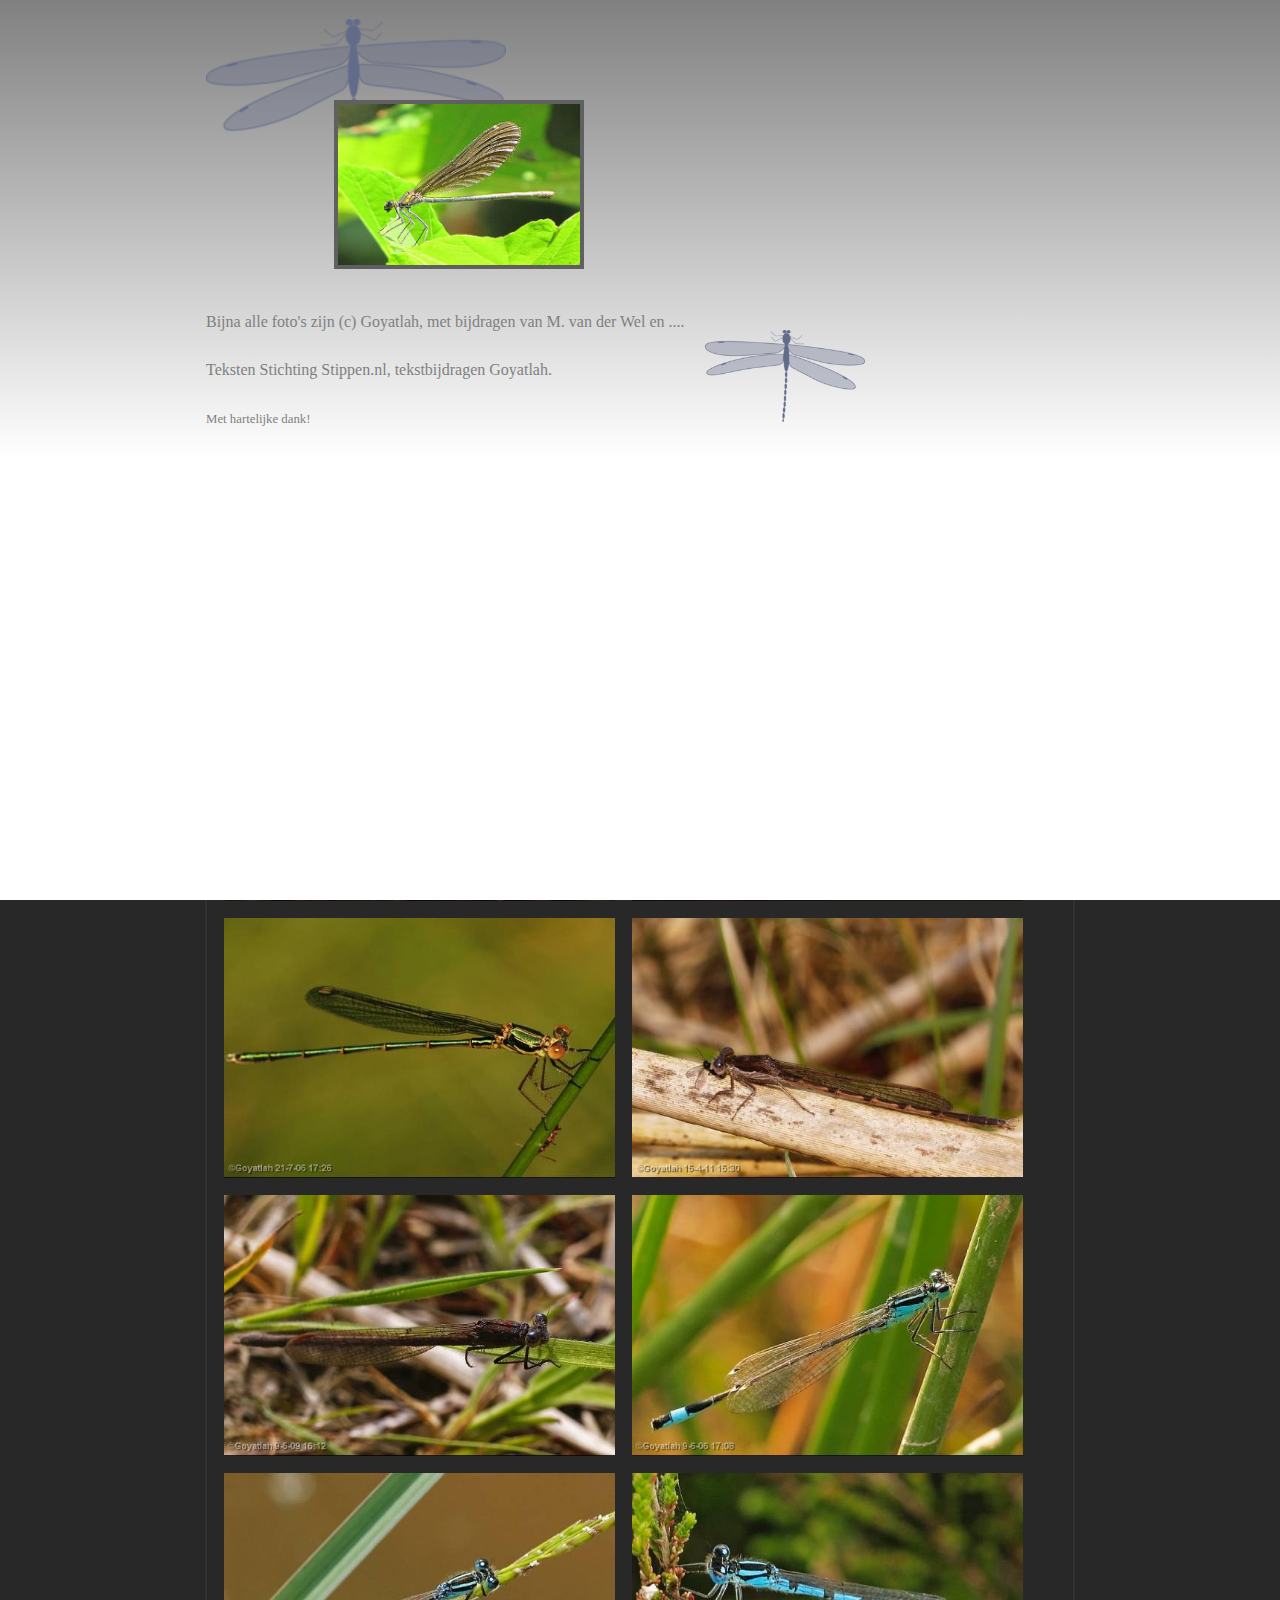
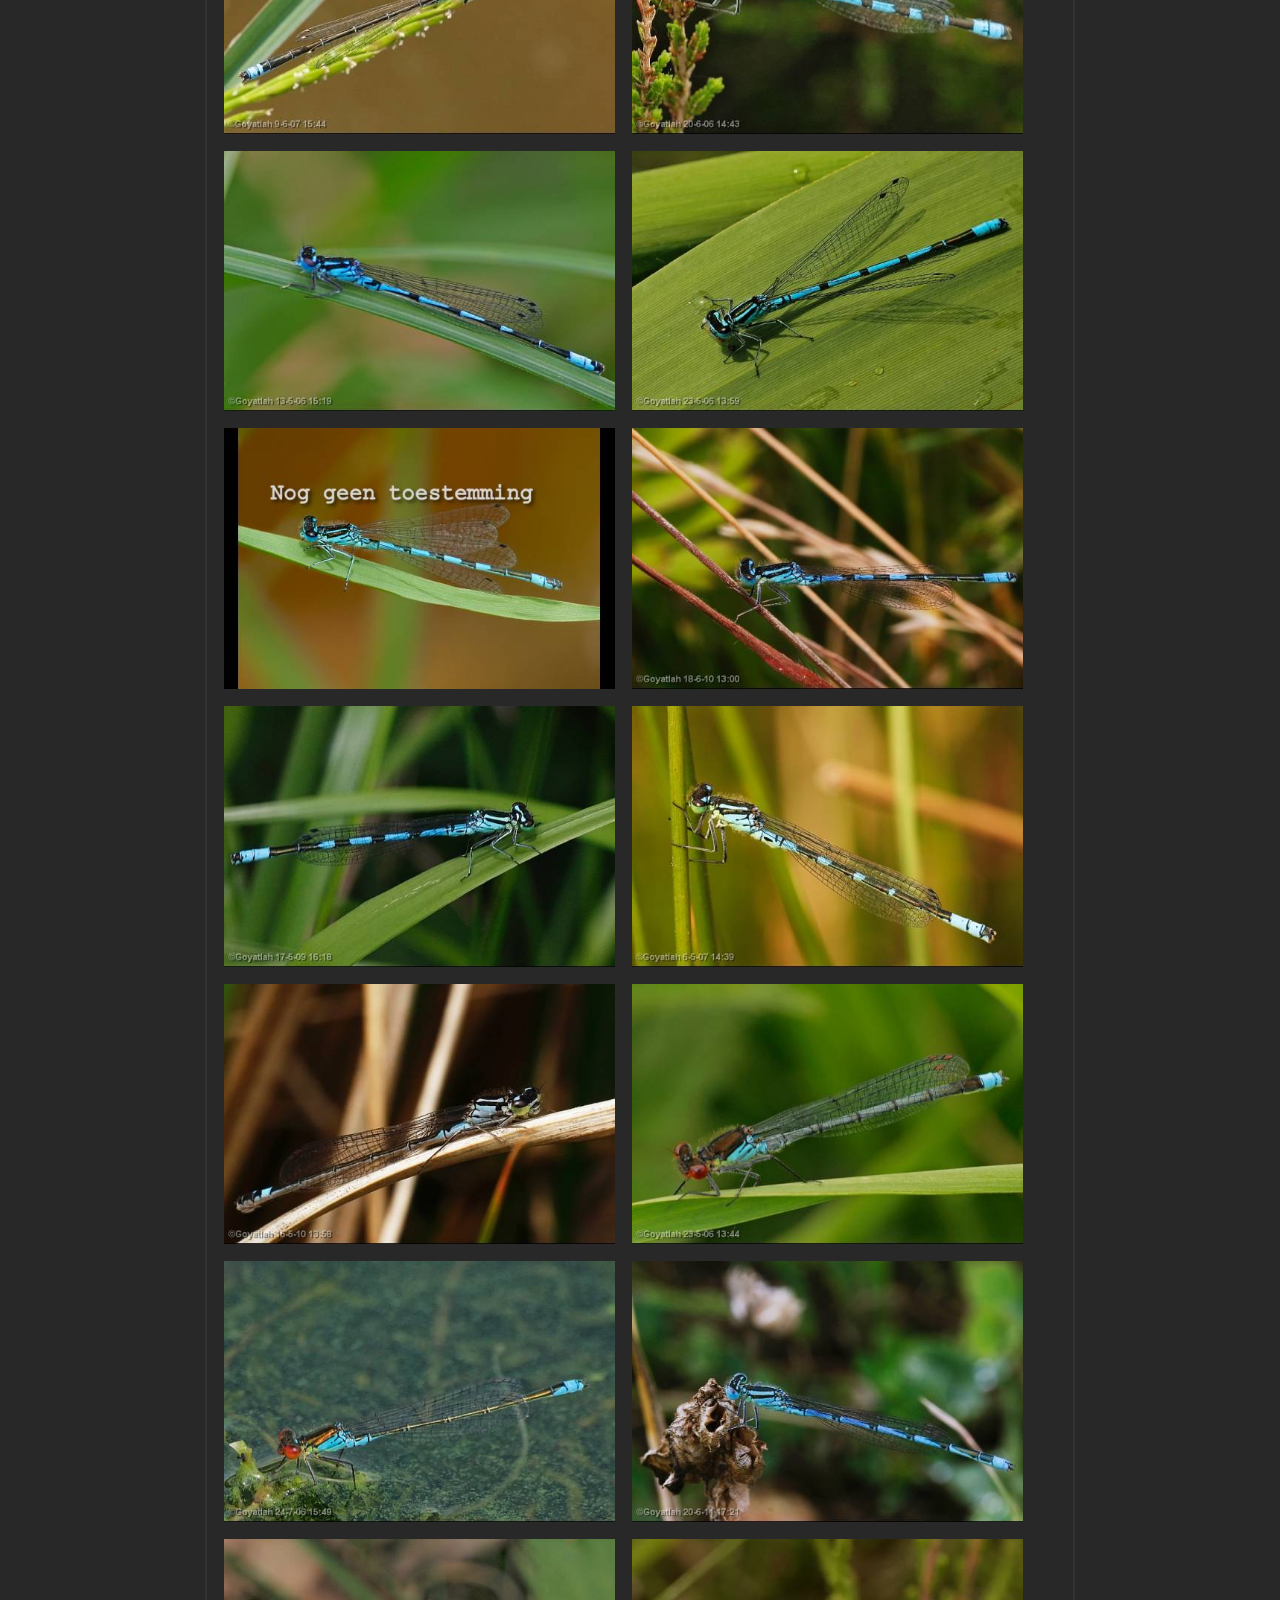
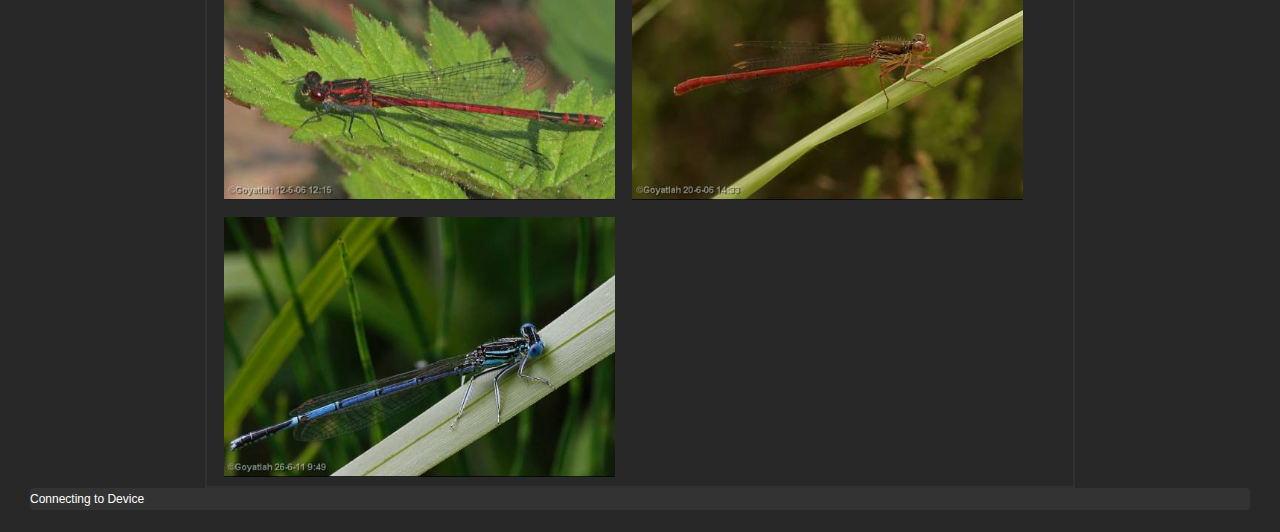
==== commit 2fdee681: "bugfix#1" ====
--- a/platforms/browser/www/index.html
+++ b/platforms/browser/www/index.html
@@ -681,14 +681,14 @@
 
 		 <div class="w3-container" onclick=openme(15)>
 
-		<button class="w3-button w3-white w3-border w3-border-red w3-round-large" style="width:230px">Biotoop<br><small>Waar vind ik deze juffers</small><input type=radio name=keus id=radio4 style='float:right' value="5" onclick=saveMe(5)></button>
+		<button class="w3-button w3-white w3-border w3-border-red w3-round-large" style="width:230px">Biotoop<br><small>Waar vind ik deze juffers</small><input type=radio name=keus id=radio5 style='float:right' value="5" onclick=saveMe(5)></button>
 
 
          </div>
 
 		  <div class="w3-container" onclick=openme(16)>
 
-		<button class="w3-button w3-white w3-border w3-border-red w3-round-large" style="width:230px">Vliegtijd<br><small>Wanneer vliegen deze juffers</small><input type=radio name=keus id=radio4 style='float:right' value="6" onclick=saveMe(6)></button>
+		<button class="w3-button w3-white w3-border w3-border-red w3-round-large" style="width:230px">Vliegtijd<br><small>Wanneer vliegen deze juffers</small><input type=radio name=keus id=radio6 style='float:right' value="6" onclick=saveMe(6)></button>
 
 
          </div>
@@ -957,11 +957,11 @@
                <br>
                <img id=foto style='width:100%;max-width:300px' src="img/duck.png">
                <div style='position:absolute;display:table;top:90px;left:16%;width:300px;margin:0 auto;border:0px solid red'>
-                  <img id="foto1" width="125"  style='border:4px solid gray' alt="">&nbsp;&nbsp;&nbsp;
-                  <img id="foto2" width="125"  style='border:4px solid gray'  alt="">
+                  <img id="foto1" width="250"  style='border:4px solid #606060' alt="">&nbsp;&nbsp;&nbsp;
+                  <!-- img id="foto2" width="125"  style='border:4px solid gray'  alt="" -->
                </div>
-               <div class=tekst style='position:absolute;font-size:12pt;color:gray;top:200px'><img src="img/duckb.png" style='float:right;padding:20px;max-width:200px'>
-                  Bijna alle foto's zijn (c) Goyatlah, met bijdragen van ....<br><br>
+               <div class=tekst style='position:absolute;font-size:12pt;color:gray;top:300px'><img src="img/duckb.png" style='float:right;padding:20px;max-width:200px'>
+                  Bijna alle foto's zijn (c) Goyatlah, met bijdragen van M. van der Wel en ....<br><br>
                   Teksten Stichting Stippen.nl, tekstbijdragen Goyatlah.<br><br>
                   <small>Met hartelijke dank!<br></small>
                   <br><br>
@@ -1016,7 +1016,7 @@
 
       </div>
       <!-- Indeling TEKST newpage2-->
-      <div id="newpage2" class="w3-modal  w3-animate-zoom " style="top:0px;width:100%;height:100%;display:none;position:fixed!important;padding-top:10px;background-color:#333333;!important;color:#eeeeee;">
+      <div id="newpage2" class="w3-modal  w3-animate-zoom " style="top:0px;width:100%;height:100%;display:none;position:fixed!important;padding-top:10px;background-color:#333333;!important;color:#eeeeee;font-size:240%">
       <div class="w3-container">
          <a href="#" onclick=closeme(12) style='text-decoration:none' class="w34-hide-large w3-right w3-large w3-padding w3-hover-grey" title="close menu"><img src="img/kruis.png" width="35" height="35" border="0" alt="">
          </a>
@@ -1254,7 +1254,7 @@
 <!--einde achterlijfpatronen -->
 	  
 <!-- Biotopen of Habitats newpage5-->
-      <div id="newpage5" class="w3-modal  w3-animate-zoom " style="z-index:3;top:0px;width:100%;height:100%;display:none;position:fixed!important;padding-top:10px;;background-color:#333333;!important;color:#eeeeee;font-size:200%">
+      <div id="newpage5" class="w3-modal  w3-animate-zoom " style="z-index:3;top:0px;width:100%;height:100%;display:none;position:fixed!important;padding-top:10px;;background-color:#333333;!important;color:#eeeeee;font-size:240%">
       <div class="w3-container">
          <a href="#" onclick=closeme(15) style='text-decoration:none' class="w34-hide-large w3-right w3-large w3-padding w3-hover-grey" title="close menu"><img src="img/kruis.png" width="35" height="35" border="0" alt="">
          </a>
@@ -1307,7 +1307,7 @@
 
 
 <!-- vliegtijden -->
-      <div id="newpage6" class="w3-modal  w3-animate-zoom " style="sposition:absolute;top:0px;width:100%;boder:2px solid brown;height:100%;display:none;position:fixed!important;padding-top:10px;;background-color:#333333;!important;color:#eeeeee;font-size:200%">
+      <div id="newpage6" class="w3-modal  w3-animate-zoom " style="sposition:absolute;top:0px;width:100%;boder:2px solid brown;height:100%;display:none;position:fixed!important;padding-top:10px;;background-color:#333333;!important;color:#eeeeee;font-size:240%">
       <div class="w3-container">
          <a href="#" onclick=closeme(16)  style='text-decoration:none' class="w34-hide-large w3-right w3-large w3-padding w3-hover-grey" title="close menu"><img src="img/kruis.png" width="35" height="35" border="0" alt="">
          </a>
@@ -1372,9 +1372,12 @@
          app.initialize();
       </script>
       <script>
+	  document.getElementById("foto1").src = "img/waterjufferstbgrootb" + 2 + ".jpg";
+	  /*
          var x = Math.floor((Math.random() * 25) + 1);
             document.getElementById("foto1").src = "img/waterjufferstbgroot" + x + ".jpg";
          document.getElementById("foto2").src = "img/waterjufferstbgrootb" + x + ".jpg";
+		 */
       </script>
    </body>
 </html>